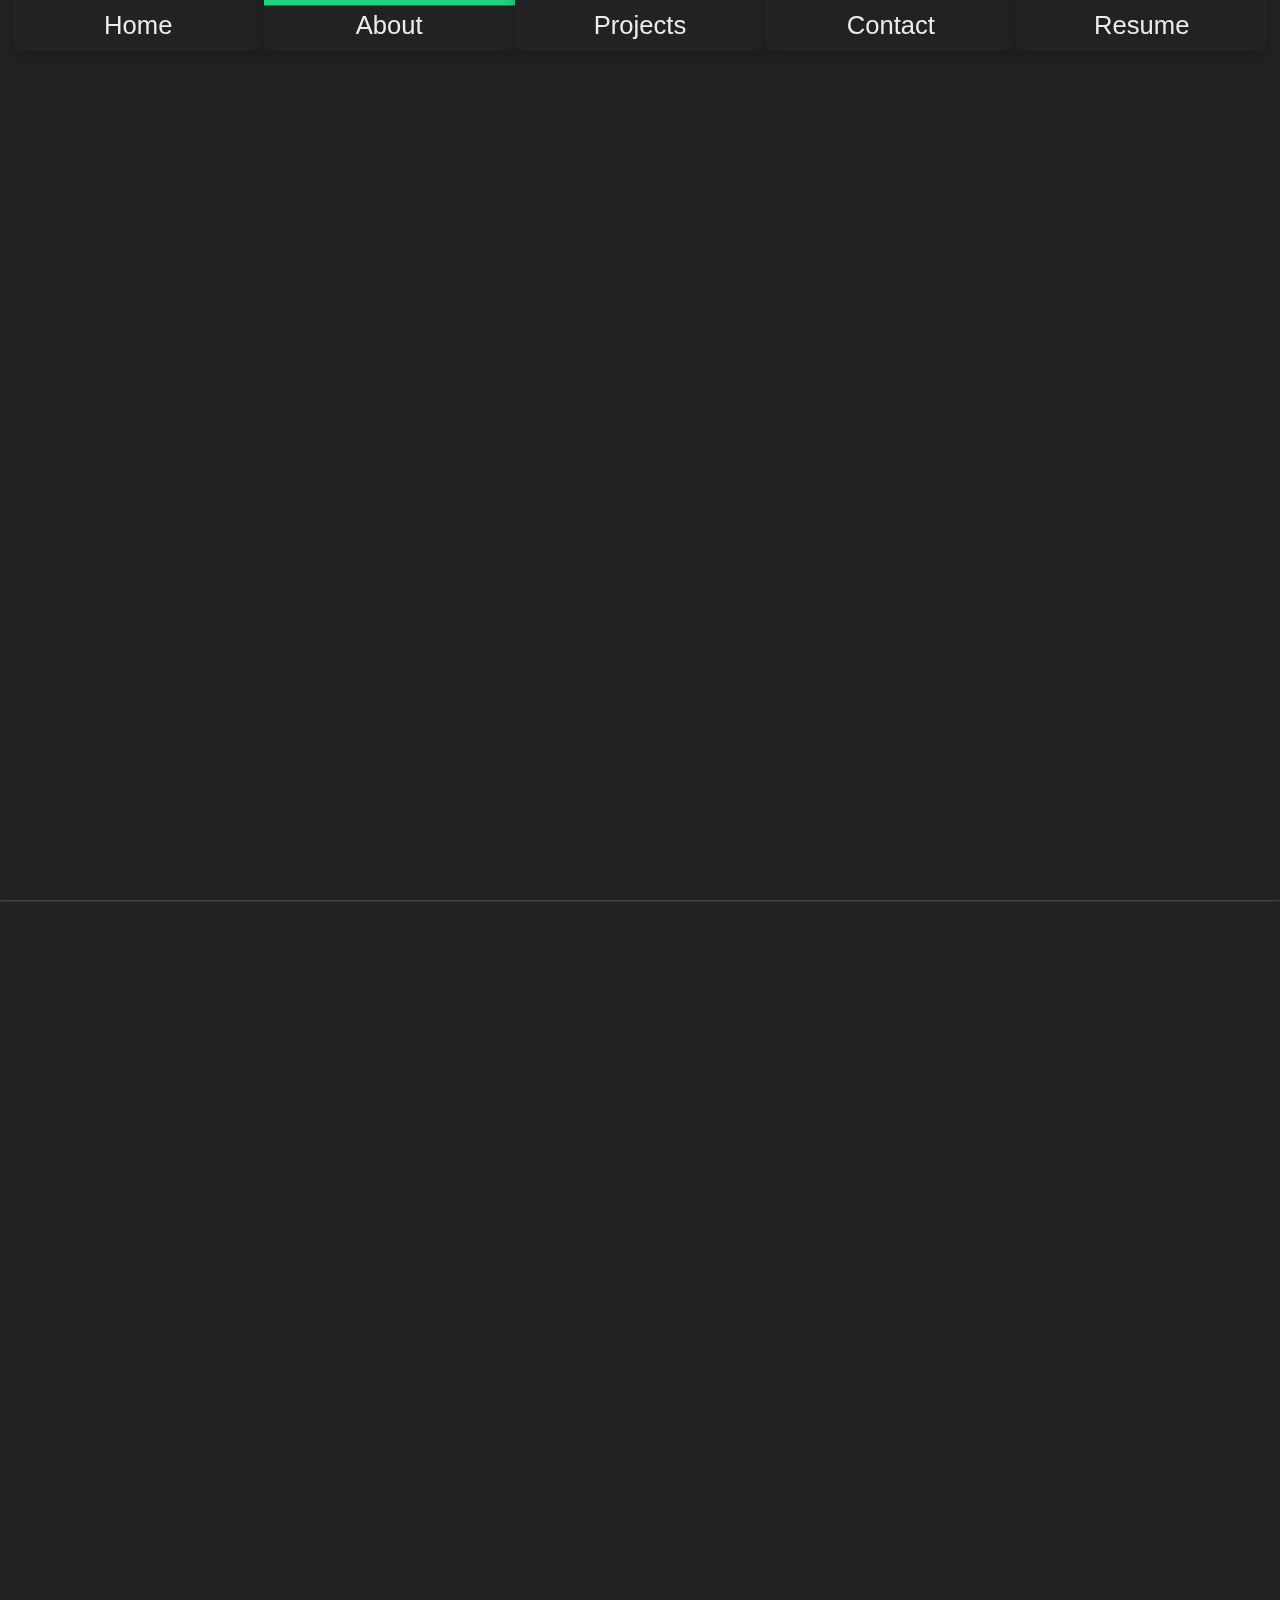
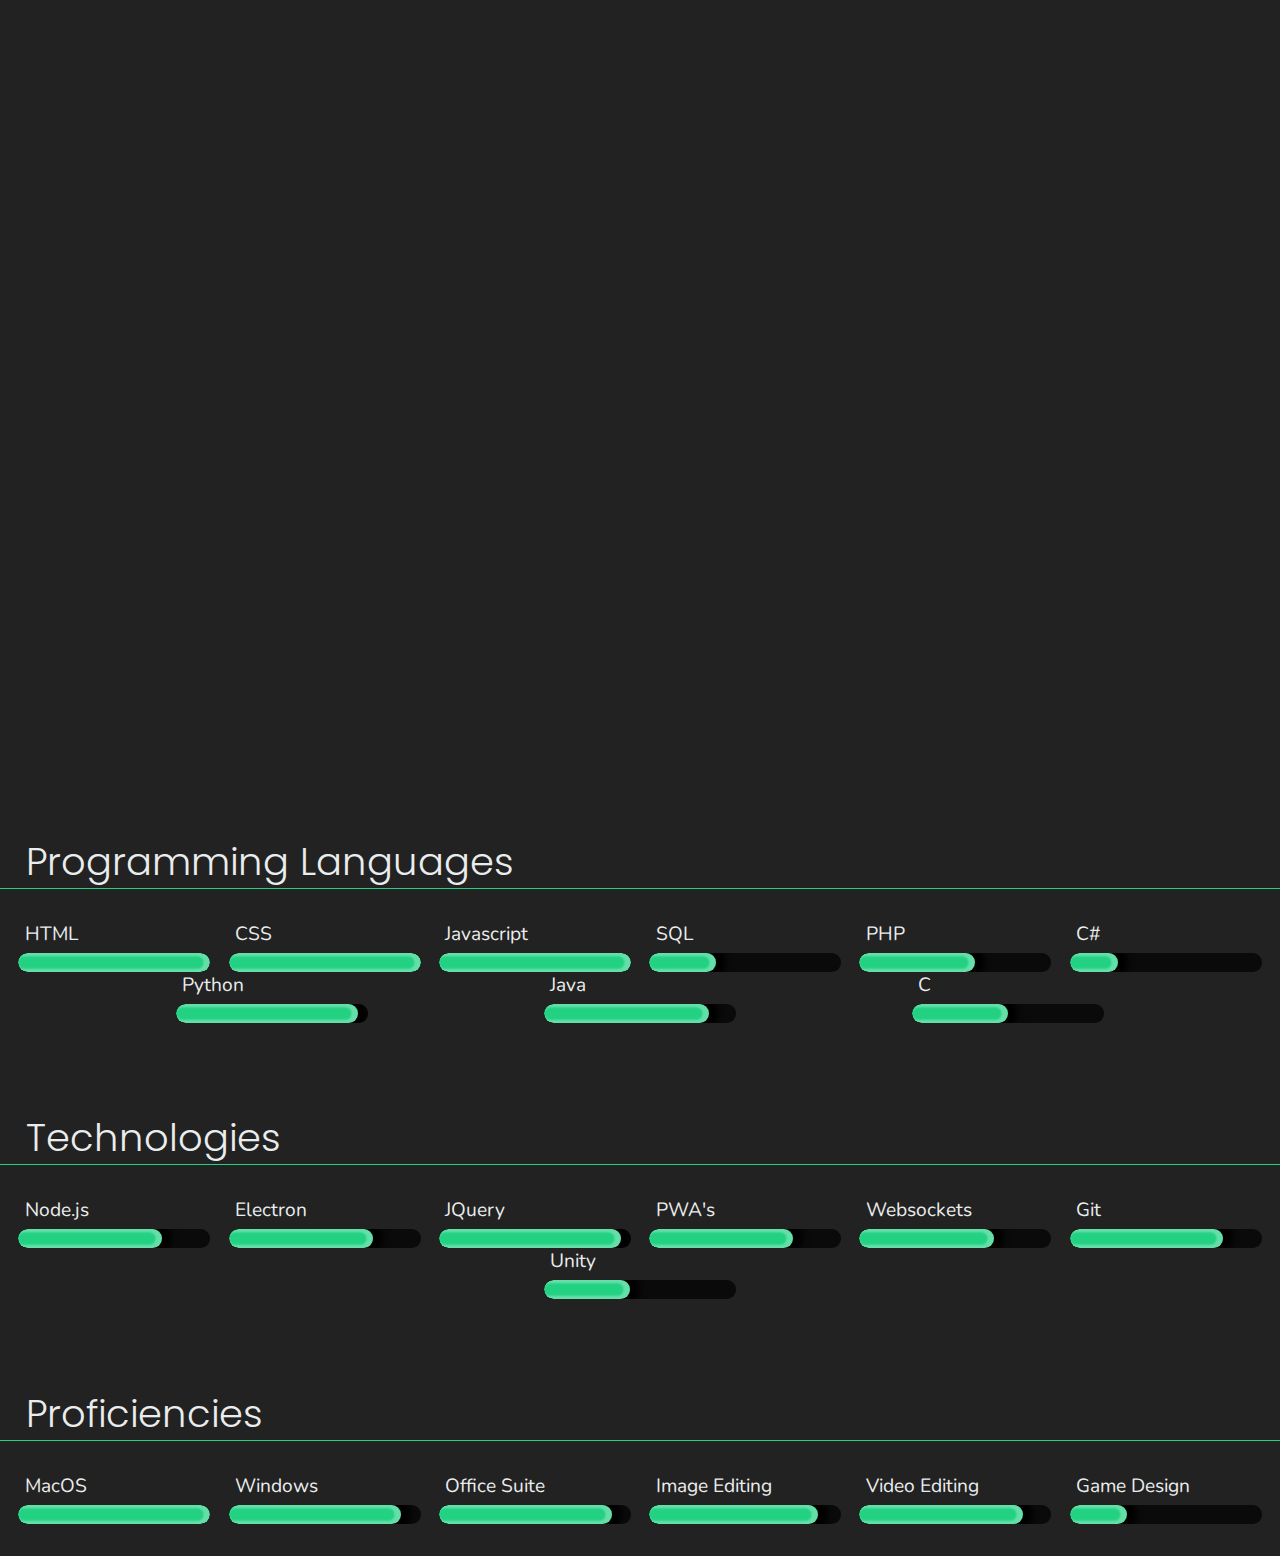
==== about.html @ a5bd4332 "First version of site" ====
<!DOCTYPE html>
<html lang="en">

<head>
    <meta charset="UTF-8">
    <meta http-equiv="X-UA-Compatible" content="IE=edge">
    <meta name="viewport" content="width=device-width, initial-scale=1.0">
    <title>Matthew Sand</title>

    <link rel="stylesheet" href="css/master.css">
    <link rel="stylesheet" href="css/about.css">
    <script src="https://ajax.googleapis.com/ajax/libs/jquery/3.5.1/jquery.min.js"></script>
    <script>
        document.write('<script src="http://' + (location.host || 'localhost').split(':')[0] +
            ':35729/livereload.js?snipver=1"></' + 'script>')
    </script>
    <link rel="stylesheet" href="https://unpkg.com/aos@next/dist/aos.css" />


    <script src="js/main.js" async defer></script>
    <script src="js/skillBars.js" async defer></script>
</head>

<body>
    <nav>
        <div id="navLinks">
            <div class="navButton">
                <a href="about.html">About</a>
            </div>
            <div class="navButton">
                <a href="projects.html">Projects</a>
            </div>
            <div class="navButton">
                <a href="contact.html">Contact</a>
            </div>

        </div>
    </nav>
    <div id="aboutIntro">
        <div id="introTextBorder"></div>
        <div id="aboutIntroText">
            <img src="images/ProfessionalPic.png" alt="Professional Picture">
            <div id="aboutIntroHeader">
                Hi I'm Matthew
            </div>
            <div id="aboutIntroBody">
                I'm a Computer Science Student at the University of Central Florida
            </div>
        </div>
    </div>

    <div id="missionStatement" data-aos="fade-in" data-aos-duration="2500" data-aos-once="true">
        My goal as a software engineer is to create code with perspective and purpose - and to ultimately make the world
        a more
        human friendly place. Here's how I've been working towards that goal:
    </div>

    <div id="education">
        <div class="school" data-aos="fade-right" data-aos-delay="2500" data-aos-anchor="#missionStatement"
            data-aos-once="true">
            <div class="schoolHeader">
                <img src="images/knightsLogo.png" alt="UCF Knights Logo" class="schoolLogo">University of Central
                Florida
            </div>
            <div class="schoolSubtitle">College of Engineering and Computer Science | 2021 - Present</div>
        </div>
        <div class="school" data-aos="fade-right" data-aos-delay="2800" data-aos-anchor="#missionStatement"
            data-aos-once="true">
            <div class="schoolHeader">
                <img src="images/chargersLogo.png" alt="Suncoast Chargers Logo" class="schoolLogo">Suncoast High School
            </div>
            <div class="schoolSubtitle">Math, Science, and Engineering / Computer Science Programs | 2017 - 2021</div>
        </div>
    </div>

    <div id="events" class="aboutList">
        <div class="aboutListHeader" data-aos="flip-down" id="eventsHeader" data-aos-once="true">
            Events
        </div>
        <div class="aboutListBody">
            <div class="aboutListItem" data-aos="fade-right" data-aos-anchor="#eventsHeader" data-aos-delay="250"
                data-aos-once="true">
                - Hack Suncoast Hackathon
            </div>
            <div class="aboutListItem" data-aos="fade-right" data-aos-anchor="#eventsHeader" data-aos-delay="500"
                data-aos-once="true">
                - Palm Beach Tech Hackathon
            </div>
            <div class="aboutListItem" data-aos="fade-right" data-aos-anchor="#eventsHeader" data-aos-delay="750"
                data-aos-once="true">
                - Blueprint / HackMIT Hackathon
            </div>
            <div class="aboutListItem" data-aos="fade-right" data-aos-anchor="#eventsHeader" data-aos-delay="1000"
                data-aos-once="true">
                - Blueprint / HackMIT Hackathon
            </div>
            <div class="aboutListItem" data-aos="fade-right" data-aos-anchor="#eventsHeader" data-aos-delay="1250"
                data-aos-once="true">
                - Gamedev Knights Gamejam
            </div>
        </div>
    </div>

    <div id="accomplishments" class="aboutList">
        <div class="aboutListHeader" id="accomplishmentsHeader" data-aos="flip-down" data-aos-once="true">
            Accomplishments / Certifications
        </div>
        <div class="aboutListBody">
            <div class="aboutListItem" data-aos="fade-right" data-aos-anchor="#accomplishmentsHeader"
                data-aos-once="true" data-aos-delay="250">
                - 2017 Career and Technical Education Student of the year for Multimedia, Music, and Communication from
                the School District of Palm Beach County
            </div>
            <div class="aboutListItem" data-aos="fade-right" data-aos-anchor="#accomplishmentsHeader"
                data-aos-once="true" data-aos-delay="500">
                - Increased participation in Student Government events and activities through marketing
            </div>
            <div class="aboutListItem" data-aos="fade-right" data-aos-anchor="#accomplishmentsHeader"
                data-aos-once="true" data-aos-delay="750">
                - Participation in, and top ten placement within, multiple hackathon's / game jams
            </div>
            <div class="aboutListItem" data-aos="fade-right" data-aos-anchor="#accomplishmentsHeader"
                data-aos-delay="1000" data-aos-once="true">
                - Certified in:
            </div>
            <div class="aboutListItem indented" data-aos="fade-right" data-aos-anchor="#accomplishmentsHeader"
                data-aos-delay="1250" data-aos-once="true">
                - Databases
            </div>
            <div class="aboutListItem indented" data-aos="fade-right" data-aos-anchor="#accomplishmentsHeader"
                data-aos-delay="1500" data-aos-once="true">
                - Multi-media
            </div>
            <div class="aboutListItem indented" data-aos="fade-right" data-aos-anchor="#accomplishmentsHeader"
                data-aos-delay="1750" data-aos-once="true">
                - Game Design
            </div>
            <div class="aboutListItem indented" data-aos="fade-right" data-aos-anchor="#accomplishmentsHeader"
                data-aos-delay="2000" data-aos-once="true">
                - Web Design
            </div>
            <div class="aboutListItem indented" data-aos="fade-right" data-aos-anchor="#accomplishmentsHeader"
                data-aos-delay="2250" data-aos-once="true">
                - Graphic Design
            </div>
        </div>
    </div>

    <div id="clubs" class="aboutList">
        <div class="aboutListHeader" data-aos="flip-down" data-aos-once="true" id="clubsHeader">
            Clubs / Activities
        </div>
        <div class="aboutListBody">
            <div class="aboutListItem" data-aos="fade-right" data-aos-anchor="#clubsHeader" data-aos-delay="250"
                data-aos-once="true">
                - Student Government Assosiation (SGA) | Secretary, Visce President, Logistics Coordinator
            </div>
            <div class="aboutListItem" data-aos="fade-right" data-aos-anchor="#clubsHeader" data-aos-delay="500"
                data-aos-once="true">
                - Science, Engineering, Communcation, Mathematics, and Enrichment Club | Team Lead
            </div>
            <div class="aboutListItem" data-aos="fade-right" data-aos-anchor="#clubsHeader" data-aos-delay="750"
                data-aos-once="true">
                - Space Exploration and Engineering Club | Vice President
            </div>
            <div class="aboutListItem" data-aos="fade-right" data-aos-anchor="#clubsHeader" data-aos-delay="1000"
                data-aos-once="true">
                - STEM10 | Design Manager
            </div>
            <div class="aboutListItem" data-aos="fade-right" data-aos-anchor="#clubsHeader" data-aos-delay="1250"
                data-aos-once="true">
                - Knights Hack | Member
            </div>
            <div class="aboutListItem" data-aos="fade-right" data-aos-anchor="#clubsHeader" data-aos-delay="1500"
                data-aos-once="true">
                - Game Dev Knights | Member
            </div>
        </div>
    </div>

    <div class="skillBarsContainer" id="programmingLanguages">
        <div class="statsListHeader">
            Programming Languages
        </div>
        <div class="statsList">
        </div>
    </div>

    <div class="skillBarsContainer" id="technologies">
        <div class="statsListHeader">
            Technologies
        </div>
        <div class="statsList">
        </div>
    </div>

    <div class="skillBarsContainer" id="proficiencies">
        <div class="statsListHeader">
            Proficiencies
        </div>
        <div class="statsList">
        </div>
    </div>
    <script src="js/nav.js"></script>
    <script>
        $("#About").addClass("selected");
    </script>
    <div id="transitioner"></div>
    <script src="https://unpkg.com/aos@next/dist/aos.js"></script>
    <script>
        AOS.init();
    </script>
</body>

</html>
---- css/master.css ----
@import url('https://fonts.googleapis.com/css2?family=Dongle:wght@300;400;700&family=Montserrat:ital,wght@0,100;0,200;0,300;0,400;0,500;0,600;0,700;0,800;0,900;1,100;1,200;1,300;1,400;1,500;1,600;1,700;1,800;1,900&family=Nunito:ital,wght@0,300;0,400;0,500;0,600;0,700;0,800;0,900;1,200;1,300;1,400;1,500;1,600;1,700;1,800;1,900&family=Poppins:ital,wght@0,100;0,200;0,300;0,400;0,500;0,600;0,700;0,800;0,900;1,100;1,200;1,300;1,400;1,500;1,600;1,700;1,800;1,900&display=swap');

:root {
    --main-bg-color: #222;
    --inset-bg-color: #111;
    --main-txt-color: #eaeded;
    --main-accent-color: #23d183;
    --main-gradient: linear-gradient(125deg, #06ACE8 19%, #23d183 60%);
    --main-padding: 1rem;
    --header-font: 'Poppins', sans-serif;
    --subheader-font: 'Montserrat', sans-serif;
    --body-font: 'Nunito', sans-serif;
    --button-font: 'Roboto', sans-serif;
    --outset-bg-color: #333;
    font-size: 0.8em;
}

body {
    background-color: var(--main-bg-color);
    color: var(--main-txt-color);
    font-family: var(--body-font);
    font-size: 16px;
    line-height: 1.5;
    padding: var(--main-padding);
    overflow-x: hidden;
    padding: 0;
    margin: 0;
}

nav {
    width: 100vw;
    position: fixed;
    top: 0;
    left: 0;
    z-index: 100;

}

#navLinks {
    width: calc(100% - 2rem);
    display: flex;
    flex-direction: row;
    padding-left: 1rem;
    padding-right: 1rem;
}

#navLinks a {
    text-decoration: none;
    color: inherit;
    display: block;
    width: 100%;
    height: 100%;
    text-align: center;
}

.navButton {
    display: flex;
    flex-direction: row;
    align-items: center;
    justify-content: center;
    width: 100%;
    height: 100%;
    padding: 0.5rem;
    padding-top: 2rem;
    margin-top: -1.5rem;
    border-radius: 0.5rem;
    background-color: var(--main-bg-color);
    background-image: linear-gradient(45deg, var(--main-accent-color) 0%, var(--main-accent-color) 0%);
    background-size: 100% 0%;
    background-repeat: no-repeat;
    color: var(--main-txt-color);
    font-family: var(--button-font);
    font-size: 2rem;
    text-decoration: none;
    cursor: pointer;
    transition: all 0.2s ease-in-out;
    box-shadow: 0 0.5rem 1rem rgba(0, 0, 0, 0.2);
}

.navButton:hover {
    background-size: 100% 100%;
    color: var(--main-bg-color);
}

.navButton.selected,
.navButton:active {
    background-size: 100% 35%;
    color: var(--main-txt-color);
}


.navButton:active {
    transition: all 0.15s ease-in-out;
    color: var(--main-txt-color) !important;
}

#transitioner {
    width: 100vw;
    height: 100vh;
    position: fixed;
    top: 0;
    left: 0;
    z-index: 99;
    background-color: var(--main-bg-color);
    animation: transitionIn 0.25s ease-in-out forwards;
}

#transitioner.out {
    animation: transitionOut 0.25s ease-in-out forwards;
}

@keyframes transitionOut {
    0% {
        transform: translateX(-100%);
    }

    100% {
        transform: translateX(0%);
    }
}

@keyframes transitionIn {
    0% {
        transform: translateX(0%);
    }

    100% {
        transform: translateX(100%);
    }
}


#socialBar {
    position: fixed;
    right: 0;
    bottom: 0;
    display: flex;
    flex-direction: column;
    align-items: center;
    justify-content: center;
    padding-bottom: 1rem;
}

.socialIcon {
    cursor: pointer;
    /* box-shadow: 0rem 0rem 0.5rem 0.5rem rgba(0, 0, 0, 0.9); */
    margin-bottom: 0.5rem;

}

.socialIcon svg {
    width: 2rem;
    height: 2rem;
    fill: var(--main-txt-color);
    transition: fill 0.2s ease-in-out;
}

#Github:hover {
    fill: #2ab13e;
}

#LinkedIn:hover {
    fill: #0b62a6;
}

#Instagram:hover {
    fill: #d30b69;
}

#Twitter:hover {
    fill: #579cee;
}

#Youtube:hover {
    fill: #be0a19;
}

#Reddit:hover {
    fill: #fc2c07;
}

#Facebook:hover {
    fill: #314e9c;
}




@keyframes fadeUp {
    from {
        opacity: 0;
        transform: translateY(-100%) inherit;
    }

    to {
        opacity: 1;
        transform: translateY(0%) inherit;
    }

}

@media only screen and (max-width: 600px) {
    :root {
        font-size: 0.35em;
    }

    #navLinks {
        width: 100%;
        padding-left: 0;
        padding-right: 0;
    }

    #transitioner {
        animation: none;
        background: transparent;
        pointer-events: none;
    }
}
---- css/about.css ----
#aboutIntro {
    width: 100vw;
    height: 100vh;
    background-color: var(--inset-bg-color);
    display: flex;
    flex-direction: row;
    justify-content: center;
    align-items: center;
    z-index: -10;
    position: relative;
    box-shadow: inset 0 0 5rem 1rem rgba(0, 0, 0, 0.5), 0 0 0.2rem 0.01rem rgba(255, 255, 255, 0.5);
    overflow: hidden;
    /* border-bottom: solid 1px rgba(255, 255, 255, 0.5); */
}

#aboutIntroText {
    text-align: center;
    /* background-image: url("../images/professionalPic.png"); */
    width: 50rem;
    height: 50rem;
    padding: 0.5rem;
    display: flex;
    flex-direction: column;
    justify-content: center;
    align-items: center;
    background-size: cover;
    border-radius: 50%;
    position: absolute;
    overflow: hidden;
    top: 50%;
    left: 50%;
    transform: translate(-50%, -50%);
    animation: fadeUpIntro 1.5s ease-in-out;
    text-shadow: 0rem 0rem 0.75rem rgba(0, 0, 0, 1);
}

@keyframes fadeUpIntro {
    from {
        opacity: 0;
        transform: translate(-50%, 50%);
    }

    10% {
        opacity: 0;
    }

    50% {
        opacity: 0.35;
    }

    to {
        opacity: 1;
        transform: translate(-50%, -50%);
    }
}

@keyframes fadeIn {
    from {
        opacity: 0;
    }

    to {
        opacity: 1;
    }
}




#aboutIntroText img {
    width: 50rem;
    height: 50rem;
    border-radius: 50%;
    position: absolute;
    z-index: 0;
    filter: grayscale(0.2) brightness(0.8);
}

#introTextBorder {
    top: 50%;
    left: 50%;
    width: 50rem;
    height: 50rem;
    padding: 0.5rem;
    content: "";
    position: absolute;
    background-image: var(--main-gradient);
    border-radius: 50%;
    transform: scale(1) translate(-50%, -50%);
    box-shadow: 0 0.5rem 10rem 5rem rgba(0, 0, 0, 0.5);
    opacity: 0;
    animation: fadeIn 1s 2s ease-in-out forwards;

}

#aboutIntroHeader {
    font-size: 5rem;
    font-family: var(--header-font);
    font-weight: 300;
    z-index: 1;
}

#aboutIntroBody {
    z-index: 1;
    font-size: 1.5rem;
}

body {
    min-height: 200vh;
}

#missionStatement {
    margin-top: 4rem;
    width: 80%;
    margin-left: auto;
    margin-right: auto;
    text-align: center;
    font-size: 3rem;
    line-height: 1.6;
    font-family: var(--body-font);
}


.schoolHeader {
    font-size: 3rem;
    font-family: var(--header-font);
    font-weight: 300;
    margin-top: 4rem;
    margin-bottom: 2rem;
    line-height: 1;
    margin-bottom: 0rem;
}

#education {
    padding-left: 2rem;
}

.schoolHeader img {
    height: 2.7rem;
    margin-right: 0.5rem;
}

.schoolSubtitle {
    margin-top: 0.5rem;
    line-height: 1;
    font-size: 1.75rem;
    font-weight: 100;
    font-family: var(--subheader-font);
}

.aboutList {
    width: 100%;
    display: flex;
    flex-direction: column;
    margin-top: 5rem;
}

.aboutListHeader {
    font-size: 3rem;
    padding-left: 2rem;
    font-family: var(--header-font);
    font-weight: 300;
    line-height: 1;
    display: inline !important;
    margin-bottom: 0.5rem;
    padding-bottom: 0.5rem;
    border-bottom: solid 0.1rem var(--main-accent-color);
}

.aboutListBody {
    padding-left: 2rem;
    font-size: 1.5rem;
    font-family: var(--body-font);
    line-height: 1.6;
}

.aboutListItem.indented {
    padding-left: 2rem;
    line-height: 1.2;
    font-size: 1.3rem;
}

.skillBarsContainer {
    margin-top: 5rem;
}

.statsList {
    display: flex;
    flex-direction: row;
    flex-wrap: wrap;
    justify-content: space-evenly;
    margin-top: 5rem;

}

.statsListHeader {
    font-size: 3rem;
    padding-left: 2rem;
    font-family: var(--header-font);
    font-weight: 300;
    line-height: 1;
    /* display: inline !important; */
    margin-bottom: 0.5rem;
    padding-bottom: 0.5rem;
    border-bottom: solid 0.1rem var(--main-accent-color);
}

@keyframes growSkillBar {
    from {
        width: 0%;
    }
}

.skillBar {
    width: 15rem;
    height: 1.5rem;
    background-color: var(--inset-bg-color);
    border-radius: 2.5rem;
    position: relative;
    margin-bottom: 2.5rem;
    box-shadow: inset 0 0 0.5rem 1rem rgba(0, 0, 0, 0.4);

}

.skillBarHeader {
    font-size: 1.5rem;
    margin-top: 2rem;
    padding-left: 0.5rem;
    transform: translateY(-200%);
    position: absolute;
    top: 0;
    left: 0;
}

.skillBarFillContainer {
    overflow: hidden;
    width: 100%;
    height: 100%;
    /* background: blue; */
    border-radius: 2.5rem;
    top: 0;
    left: 0;
    position: absolute;
}

.skillBarFill {
    height: 100%;
    width: 50%;
    background-color: var(--main-accent-color);
    animation: growSkillBar 1.5s ease-in-out forwards;
    border-radius: 2.5rem;
    box-shadow: 0.25rem 0 0.5rem 0.5rem rgba(0, 0, 0, 1), inset -0.25rem 0 0.15rem 0.25rem rgba(255, 255, 255, 0.3);
}
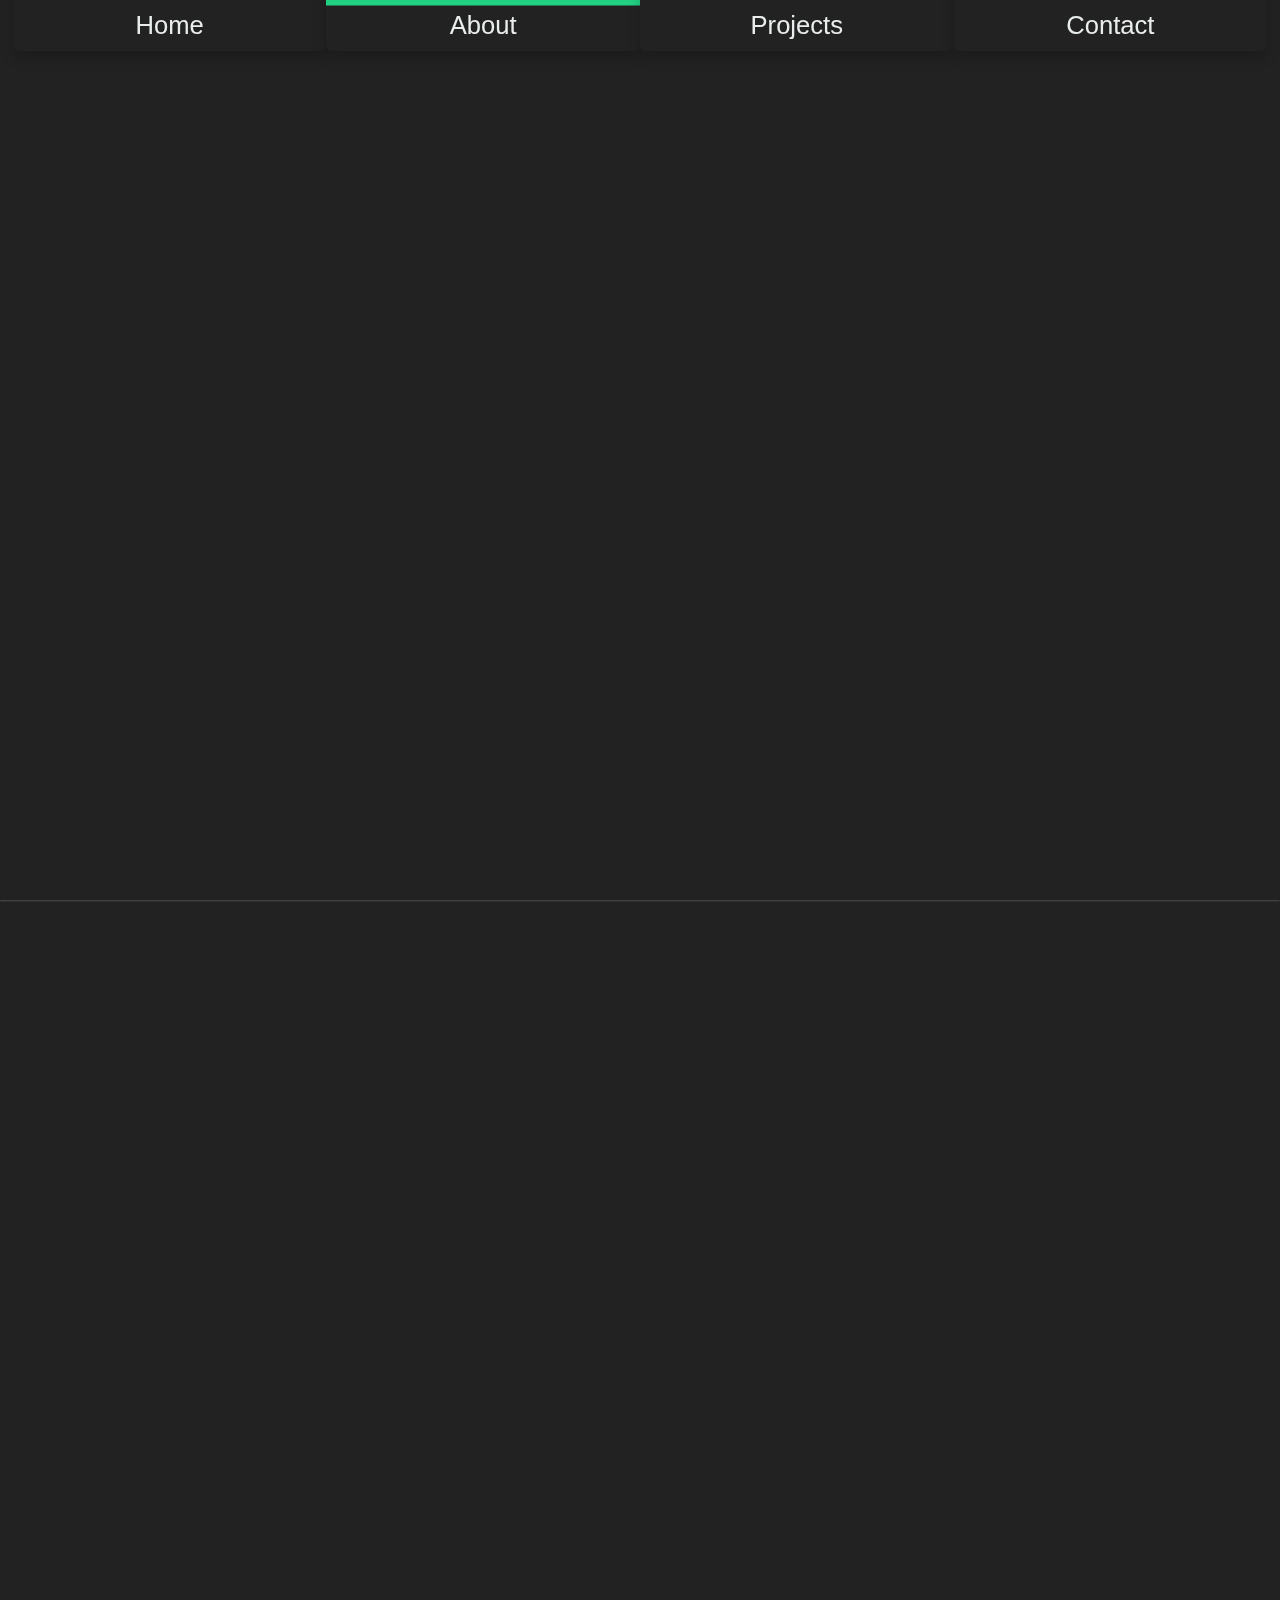
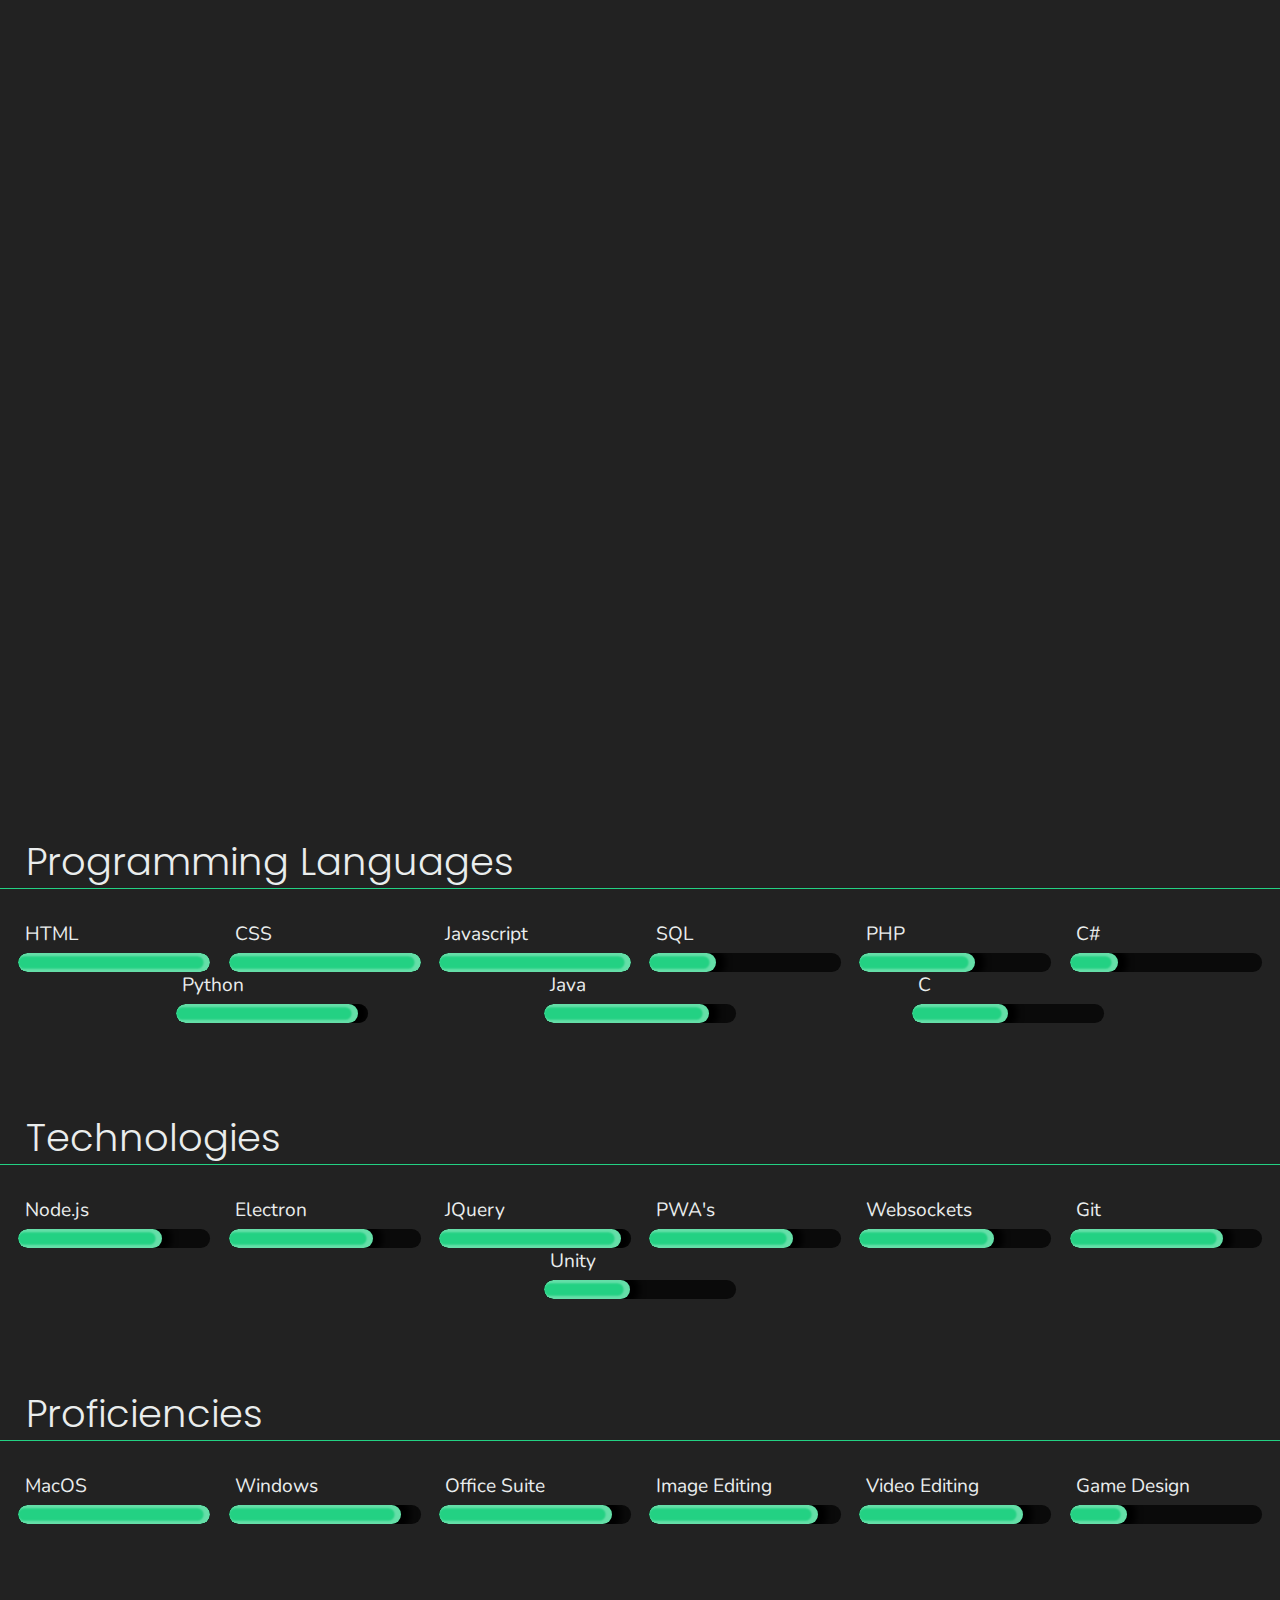
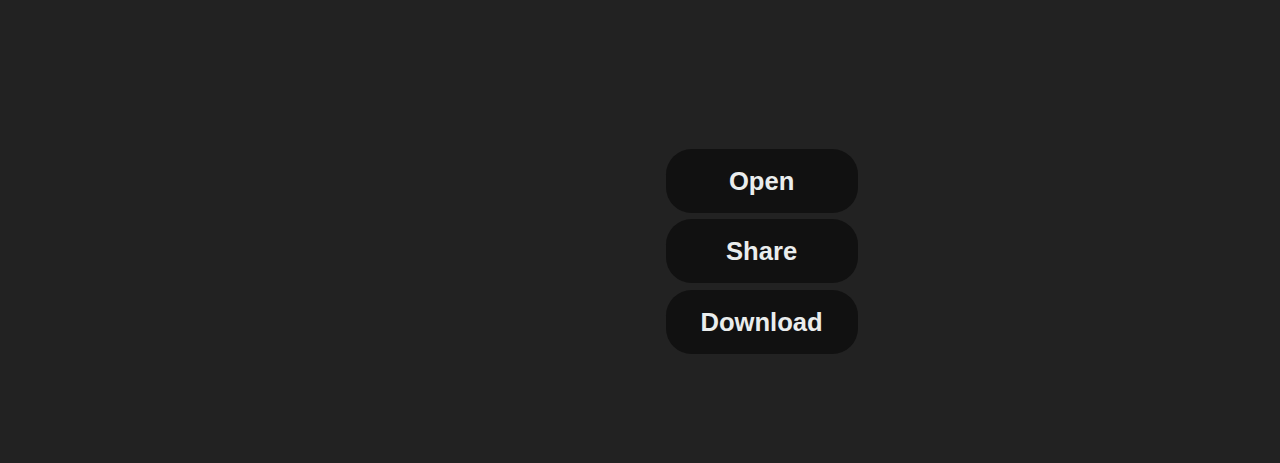
==== commit bde018e9: "Added resume and changed about" ====
--- a/about.html
+++ b/about.html
@@ -201,15 +201,32 @@
         <div class="statsList">
         </div>
     </div>
-    <script src="js/nav.js"></script>
-    <script>
-        $("#About").addClass("selected");
-    </script>
-    <div id="transitioner"></div>
-    <script src="https://unpkg.com/aos@next/dist/aos.js"></script>
-    <script>
-        AOS.init();
-    </script>
+
+    <div class="aboutList" id="resumeSection">
+        <div class="aboutListHeader" data-aos="flip-down" data-aos-once="true" id="resumeSectionHeader">
+            Resume
+        </div>
+        <div id="resumeContainer">
+            <iframe src="Resume | Matthew Sand.pdf" frameborder="0"></iframe>
+            <div id="resumeButtons">
+                <div class="resumeButton" onclick="openInNewTab('Resume | Matthew Sand.pdf')">Open</div>
+                <div class="resumeButton" onclick="shareURL('Resume | Matthew Sand','Resume | Matthew Sand.pdf')">Share
+                </div>
+                <div class="resumeButton" onclick="document.getElementById('downloadResume').click()">
+                    Download</div>
+            </div>
+            <a href="Resume | Matthew Sand.pdf" download id="downloadResume" hidden></a>
+
+        </div>
+        <script src="js/nav.js"></script>
+        <script>
+            $("#About").addClass("selected");
+        </script>
+        <div id="transitioner"></div>
+        <script src="https://unpkg.com/aos@next/dist/aos.js"></script>
+        <script>
+            AOS.init();
+        </script>
 </body>
 
 </html>--- a/css/about.css
+++ b/css/about.css
@@ -247,7 +247,55 @@
     height: 100%;
     width: 50%;
     background-color: var(--main-accent-color);
-    animation: growSkillBar 1.5s ease-in-out forwards;
     border-radius: 2.5rem;
     box-shadow: 0.25rem 0 0.5rem 0.5rem rgba(0, 0, 0, 1), inset -0.25rem 0 0.15rem 0.25rem rgba(255, 255, 255, 0.3);
+}
+
+.skillBarFill.isVisible {
+    animation: growSkillBar 1.5s ease-in-out forwards;
+}
+
+#resumeSectionHeader {
+    width: 100%;
+}
+
+#resumeContainer {
+    width: 100%;
+    margin-top: 2.5rem;
+    margin-bottom: 5rem;
+    display: flex;
+    place-items: center;
+    justify-content: center;
+    flex-wrap: wrap;
+}
+
+#resumeContainer iframe {
+    width: calc(8.5rem * 2);
+    height: calc(11.5rem * 2);
+    margin-right: 1rem;
+}
+
+#resumeButtons {
+    margin-left: 1rem;
+}
+
+.resumeButton {
+    cursor: pointer;
+    width: 15rem;
+    height: 5rem;
+    background-color: var(--inset-bg-color);
+    display: grid;
+    place-items: center;
+    font-size: 2rem;
+    font-family: var(--button-font);
+    font-weight: 700;
+    border-radius: 2rem;
+    margin-top: 0.5rem;
+    margin-bottom: 0.5rem;
+    transition: all 0.2s ease-in-out;
+}
+
+.resumeButton:hover {
+    background-color: var(--main-accent-color);
+    color: var(--inset-bg-color);
 }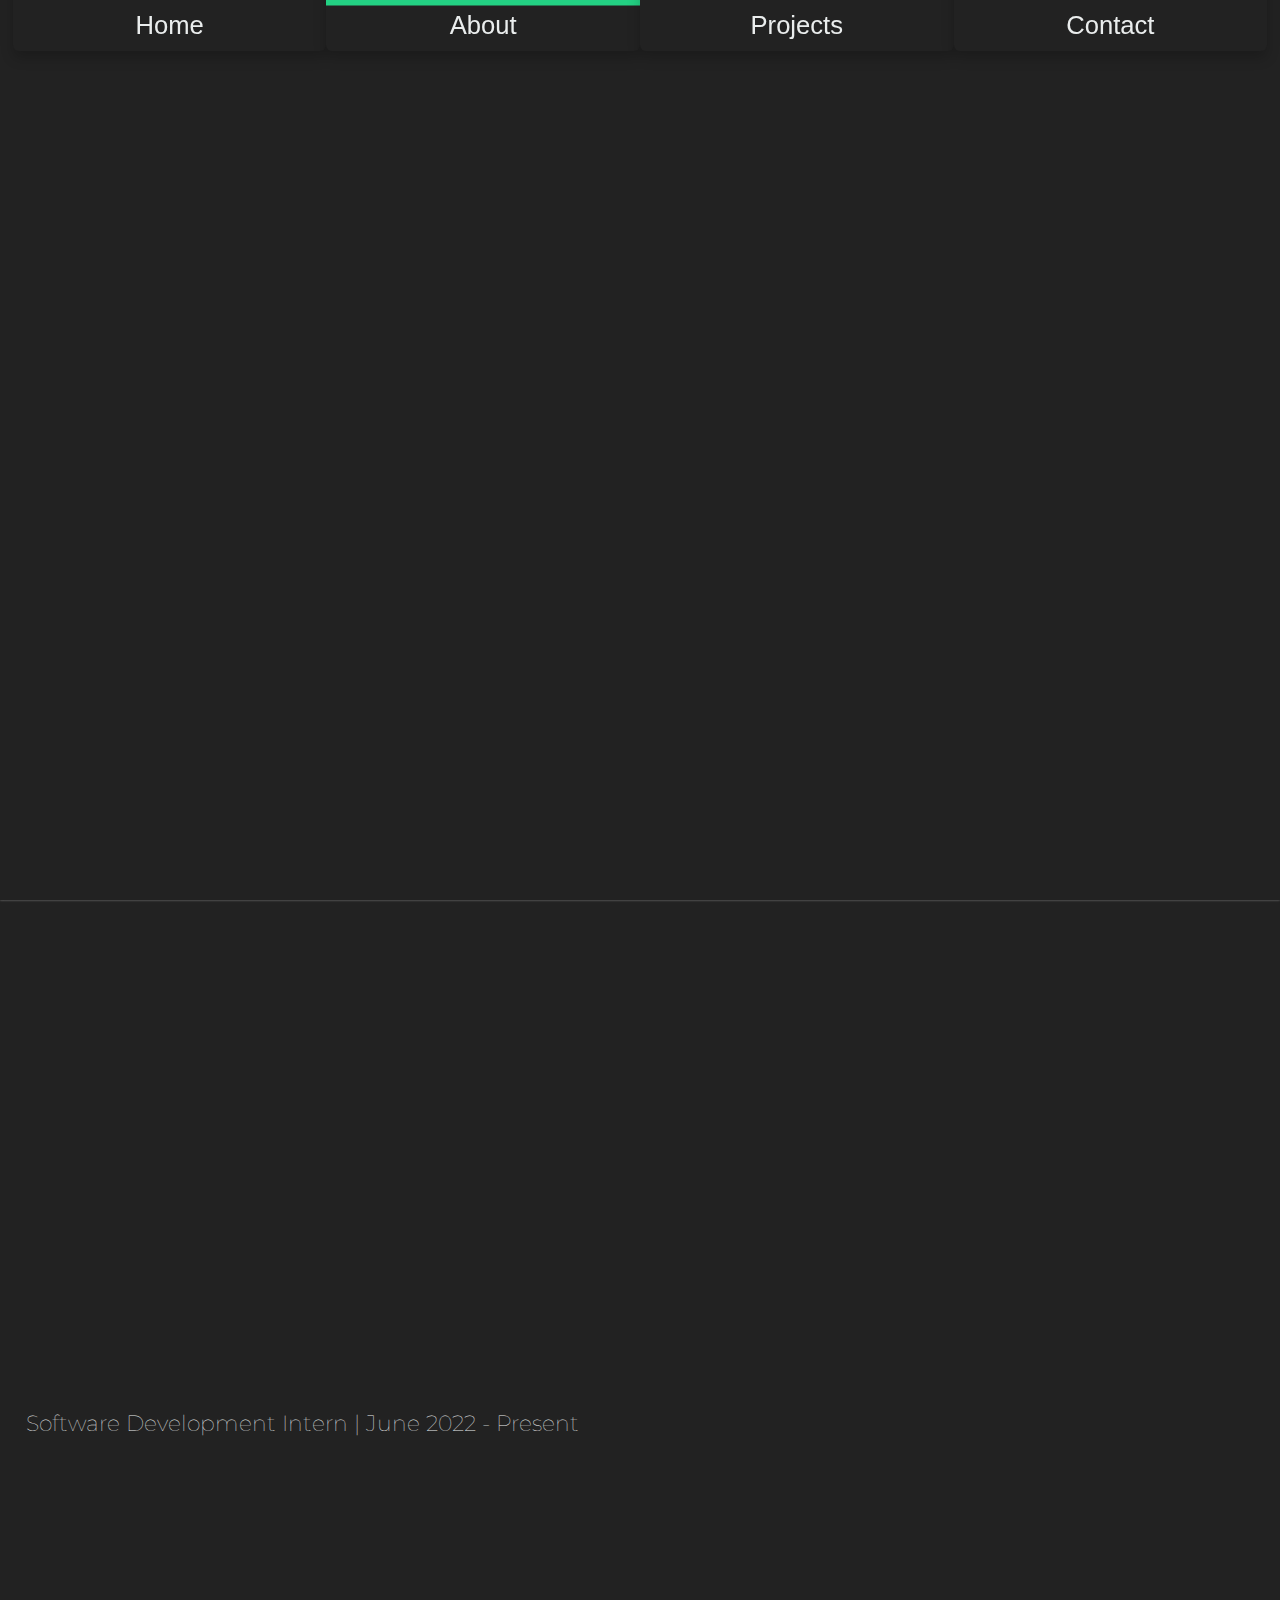
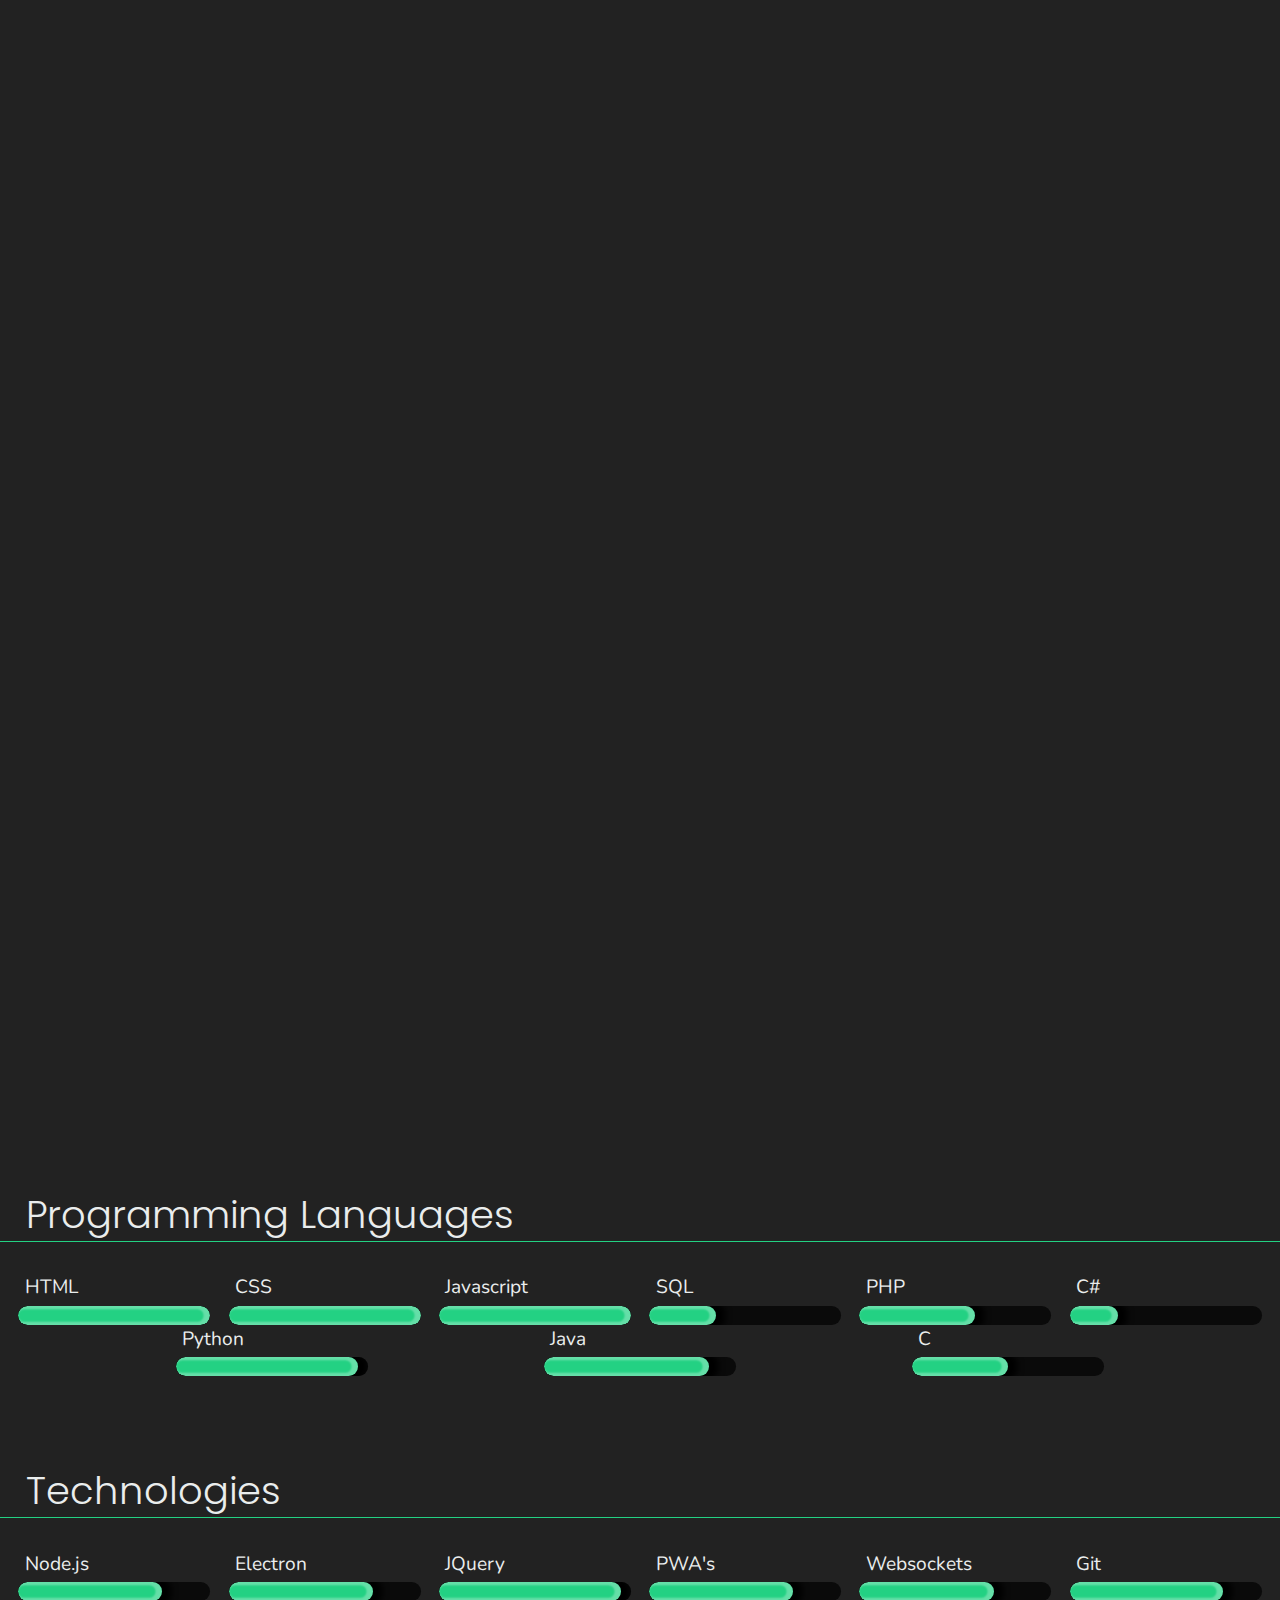
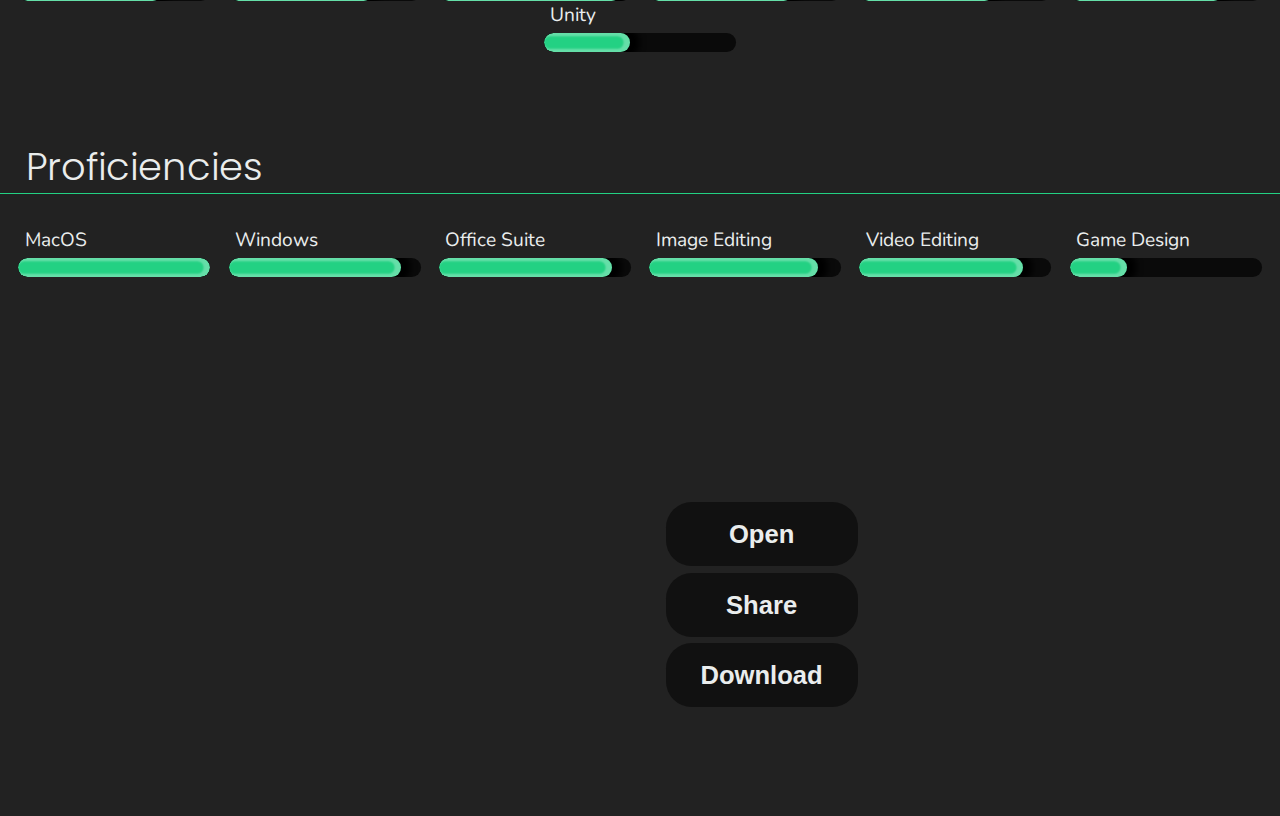
==== commit dd17099c: "Mobile optimization and bug fixes" ====
--- a/about.html
+++ b/about.html
@@ -17,8 +17,7 @@
     <link rel="stylesheet" href="https://unpkg.com/aos@next/dist/aos.css" />
 
 
-    <script src="js/main.js" async defer></script>
-    <script src="js/skillBars.js" async defer></script>
+
 </head>
 
 <body>
@@ -39,7 +38,7 @@
     <div id="aboutIntro">
         <div id="introTextBorder"></div>
         <div id="aboutIntroText">
-            <img src="images/ProfessionalPic.png" alt="Professional Picture">
+            <img src="images/professionalPic.png" alt="Professional Picture">
             <div id="aboutIntroHeader">
                 Hi I'm Matthew
             </div>
@@ -55,8 +54,29 @@
         human friendly place. Here's how I've been working towards that goal:
     </div>
 
-    <div id="education">
-        <div class="school" data-aos="fade-right" data-aos-delay="2500" data-aos-anchor="#missionStatement"
+    <div id="experiences" class="aboutList">
+        <div id="experienceHeader" class="aboutListHeader" data-aos="fade-in" data-aos-duration="2500"
+            data-aos-once="true">
+            Experience
+        </div>
+        <div class="experience">
+            <div class="experienceTitle" data-aos="fade-right" data-aos-delay="0" data-aos-anchor="#experienceHeader"
+                data-aos-once="true">
+                <img src="images/amazonLogo.png" alt="Amazon Logo" class="experienceIcon">Amazon
+
+            </div>
+            <div class="experienceSubtitle">
+                Software Development Intern | June 2022 - Present
+            </div>
+        </div>
+    </div>
+
+    <div id="education" class="aboutList">
+        <div class="aboutListHeader" data-aos="flip-down" id="educationHeader" data-aos-delay="0" data-aos-once="true"
+            data-aos-anchor="#missionStatement" data-aos-duration="1000">
+            Education
+        </div>
+        <div class="school" data-aos="fade-right" data-aos-delay="0" data-aos-anchor="#educationHeader"
             data-aos-once="true">
             <div class="schoolHeader">
                 <img src="images/knightsLogo.png" alt="UCF Knights Logo" class="schoolLogo">University of Central
@@ -64,7 +84,7 @@
             </div>
             <div class="schoolSubtitle">College of Engineering and Computer Science | 2021 - Present</div>
         </div>
-        <div class="school" data-aos="fade-right" data-aos-delay="2800" data-aos-anchor="#missionStatement"
+        <div class="school" data-aos="fade-right" data-aos-delay="800" data-aos-anchor="#educationHeader"
             data-aos-once="true">
             <div class="schoolHeader">
                 <img src="images/chargersLogo.png" alt="Suncoast Chargers Logo" class="schoolLogo">Suncoast High School
@@ -218,15 +238,18 @@
             <a href="Resume | Matthew Sand.pdf" download id="downloadResume" hidden></a>
 
         </div>
-        <script src="js/nav.js"></script>
-        <script>
-            $("#About").addClass("selected");
-        </script>
-        <div id="transitioner"></div>
-        <script src="https://unpkg.com/aos@next/dist/aos.js"></script>
-        <script>
-            AOS.init();
-        </script>
+    </div>
+    <script src="js/main.js"></script>
+    <script src="js/skillBars.js"></script>
+    <script src="js/nav.js"></script>
+    <script>
+        $("#About").addClass("selected");
+    </script>
+    <div id="transitioner"></div>
+    <script src="https://unpkg.com/aos@next/dist/aos.js"></script>
+    <script>
+        AOS.init();
+    </script>
 </body>
 
 </html>--- a/css/master.css
+++ b/css/master.css
@@ -199,6 +199,10 @@
 
 }
 
+#mobileNavHeader {
+    display: none;
+}
+
 @media only screen and (max-width: 600px) {
     :root {
         font-size: 0.35em;
@@ -208,11 +212,126 @@
         width: 100%;
         padding-left: 0;
         padding-right: 0;
-    }
-
-    #transitioner {
+        flex-direction: column;
+        z-index: -10 !important;
+    }
+
+    /* #transitioner {
         animation: none;
         background: transparent;
         pointer-events: none;
-    }
+    } */
+
+    .navButton {
+        margin-top: 0;
+        margin-bottom: 0;
+        border-radius: 0;
+        padding: 0.5rem;
+        font-size: 3rem;
+        background-position: 50% 50%;
+    }
+
+    .navButton.selected {
+        background-size: 100% 100% !important;
+    }
+
+    #mobileNavHeader {
+        background: var(--main-bg-color);
+        padding-left: 1rem;
+        padding-right: 2rem;
+        font-family: var(--header-font);
+        font-size: 4rem;
+        font-weight: bold;
+        position: relative;
+        width: calc(100vw - 3rem);
+        display: flex;
+        height: 5rem;
+        justify-content: space-between;
+        align-items: center;
+
+    }
+
+    nav:not(.mobileOpen) #mobileNavHeader {
+        box-shadow: 0rem 0rem 0.75rem 0.5rem rgba(0, 0, 0, 0.5);
+    }
+
+    #mobileNavHeaderText {
+        position: relative;
+        display: inline;
+        z-index: 2;
+        place-items: center;
+    }
+
+    #mobileNavHeaderText::after {
+        content: "Matthew Sand";
+        position: absolute;
+        top: 0;
+        left: 0;
+        width: 100%;
+        height: 100%;
+        transform: scaleX(1.03);
+        font-family: var(--header-font);
+        background-image: var(--main-gradient);
+        background-clip: text;
+        -webkit-background-clip: text;
+        color: transparent;
+        z-index: -1;
+    }
+
+
+    #mobileNavButton {
+        height: 3rem;
+        cursor: pointer;
+        fill: var(--main-txt-color);
+    }
+
+    nav.mobileOpen #mobileNavButton {
+        fill: var(--main-accent-color);
+    }
+
+    #mobileNavButton path {
+        transition: all 0.5s ease-in-out;
+    }
+
+    nav.mobileOpen #topRect {
+        transform: translateY(37.5%) translateX(-5%) scale(1) rotate(45deg);
+        transform-origin: 50% 17%;
+    }
+
+    nav.mobileOpen #bottomRect {
+        transform: translateY(-17.5%) translateX(10%) scale(1) rotate(-45deg);
+        transform-origin: 50% 81%;
+    }
+
+    nav:not(.mobileOpen):not(.mobileClosed) #navLinks {
+        display: none;
+    }
+
+
+
+    nav.mobileOpen .navButton {
+        animation: navLinkIntoPlace calc(0.15s * var(--order)) ease-in-out;
+    }
+
+
+    @keyframes navLinkIntoPlace {
+        0% {
+            opacity: 0;
+            transform: translateY(-100%);
+        }
+    }
+
+    @keyframes navLinkOutOfPlace {
+        100% {
+            opacity: 0;
+            transform: translateY(-100%);
+        }
+    }
+
+    nav.mobileClosed .navButton {
+        animation: navLinkOutOfPlace calc(0.15s * var(--order)) ease-in-out forwards;
+        pointer-events: none;
+    }
+
+
 }--- a/css/about.css
+++ b/css/about.css
@@ -121,7 +121,8 @@
 }
 
 
-.schoolHeader {
+.schoolHeader,
+.experienceTitle {
     font-size: 3rem;
     font-family: var(--header-font);
     font-weight: 300;
@@ -131,16 +132,19 @@
     margin-bottom: 0rem;
 }
 
-#education {
-    padding-left: 2rem;
-}
-
-.schoolHeader img {
+.school,
+.experience {
+    padding-left: 2rem;
+}
+
+.schoolHeader img,
+.experienceIcon {
     height: 2.7rem;
-    margin-right: 0.5rem;
-}
-
-.schoolSubtitle {
+    margin-right: 0.75rem;
+}
+
+.schoolSubtitle,
+.experienceSubtitle {
     margin-top: 0.5rem;
     line-height: 1;
     font-size: 1.75rem;
@@ -232,6 +236,14 @@
     left: 0;
 }
 
+@media only screen and (max-width: 600px) {
+    .skillBarHeader {
+
+        transform: translateY(-250%);
+
+    }
+}
+
 .skillBarFillContainer {
     overflow: hidden;
     width: 100%;
@@ -253,6 +265,11 @@
 
 .skillBarFill.isVisible {
     animation: growSkillBar 1.5s ease-in-out forwards;
+}
+
+#resumeSection {
+    width: 100vw;
+    overflow: hidden;
 }
 
 #resumeSectionHeader {
